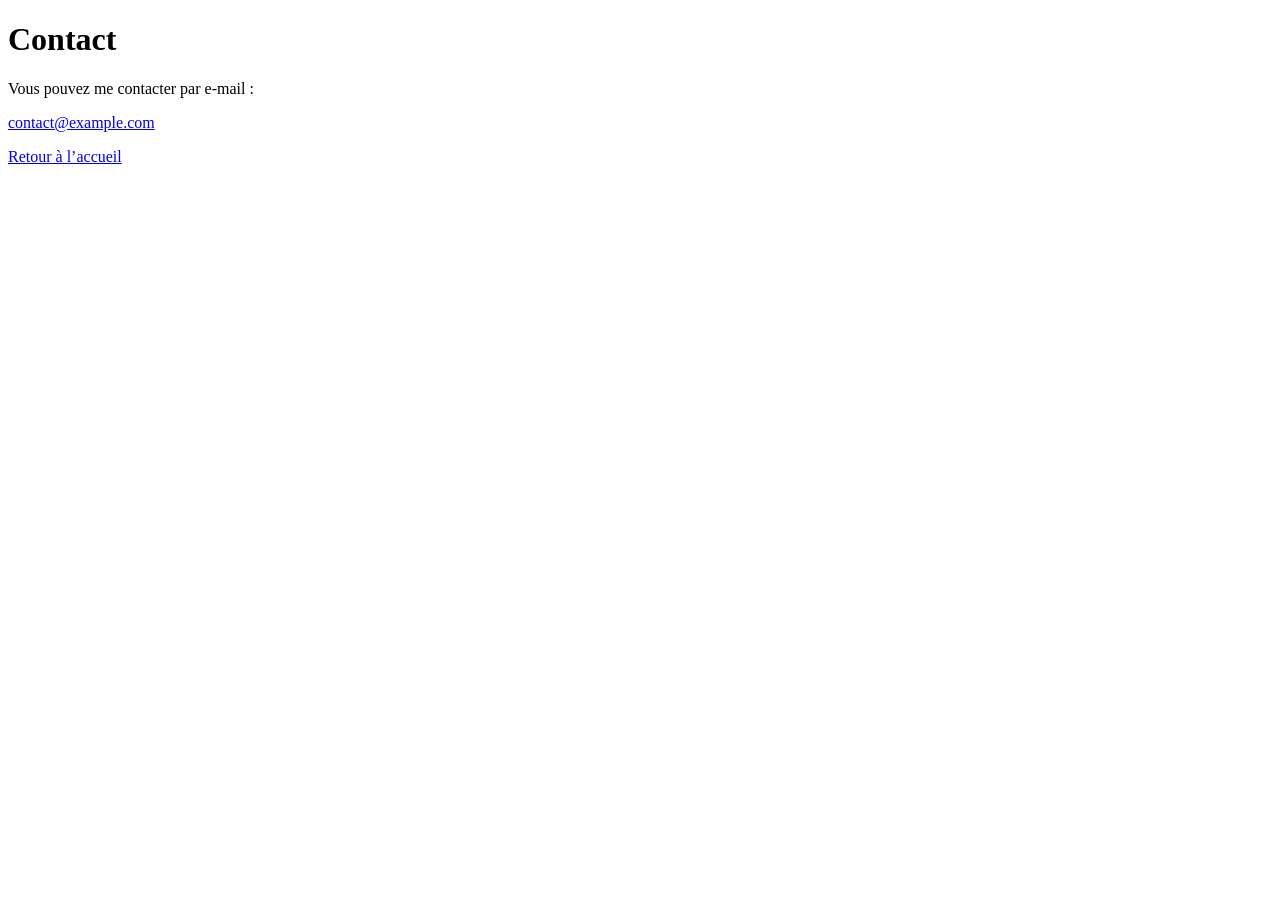
==== contact.html @ a0b2b2fc "fear: add contact page" ====
<!DOCTYPE html>
<html lang="fr">
<head>
    <meta charset="UTF-8">
    <meta name="viewport" content="width=device-width, initial-scale=1.0">
    <title>Contact</title>
    <link rel="stylesheet" href="ligne.css">
</head>
<body>
    <main>
        <h1 class="titre-principal">Contact</h1>

        <p>Vous pouvez me contacter par e-mail :</p>
        <a href="mailto:contact@example.com">contact@example.com</a>

        <p><a href="index.html">Retour à l’accueil</a></p>
    </main>
</body>
</html>
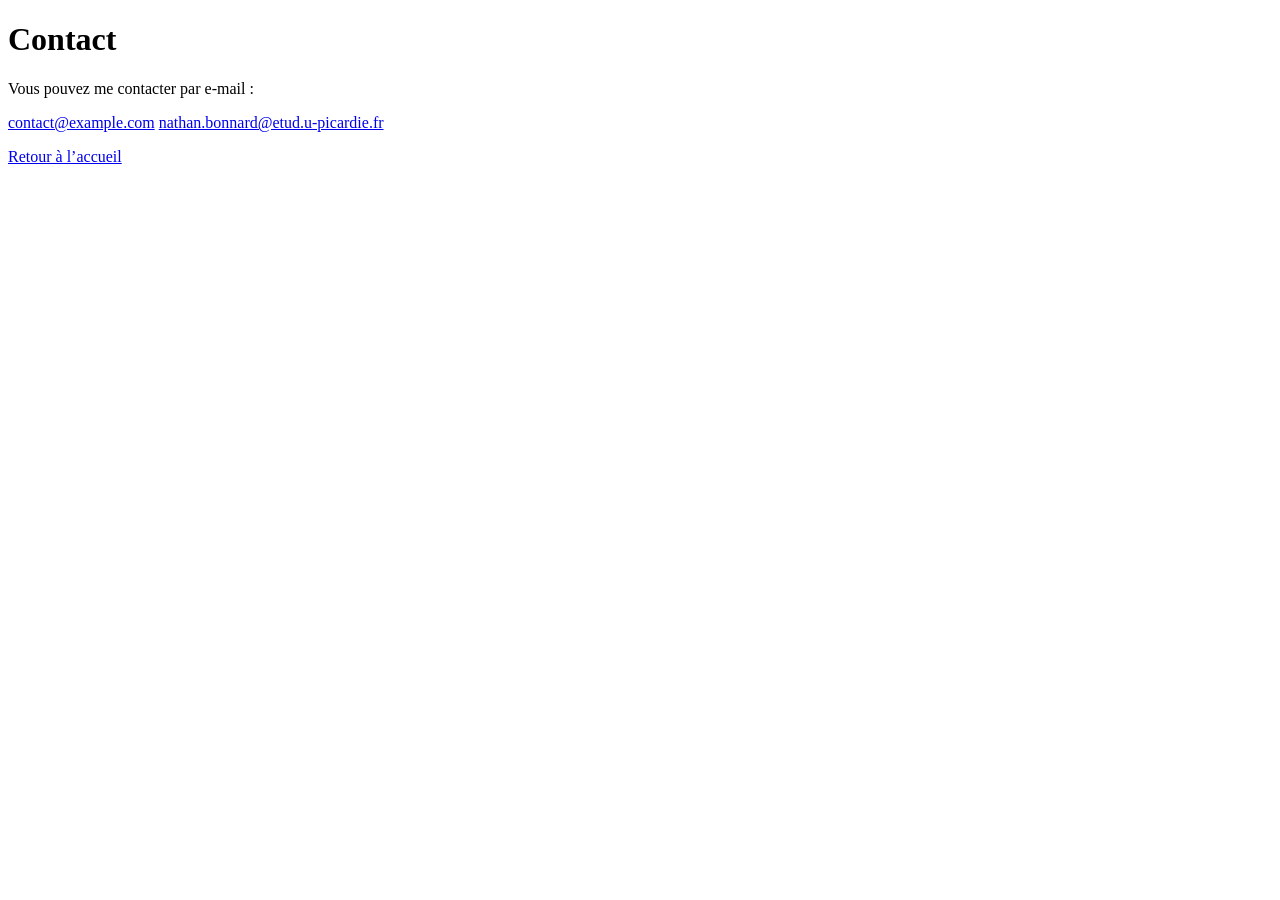
==== commit aad86c34: "feat:add Nathan to contact page" ====
--- a/contact.html
+++ b/contact.html
@@ -12,6 +12,7 @@
 
         <p>Vous pouvez me contacter par e-mail :</p>
         <a href="mailto:contact@example.com">contact@example.com</a>
+        <a href="mailto:nathan.bonnard@etud.u-picardie.fr">nathan.bonnard@etud.u-picardie.fr</a>
 
         <p><a href="index.html">Retour à l’accueil</a></p>
     </main>
